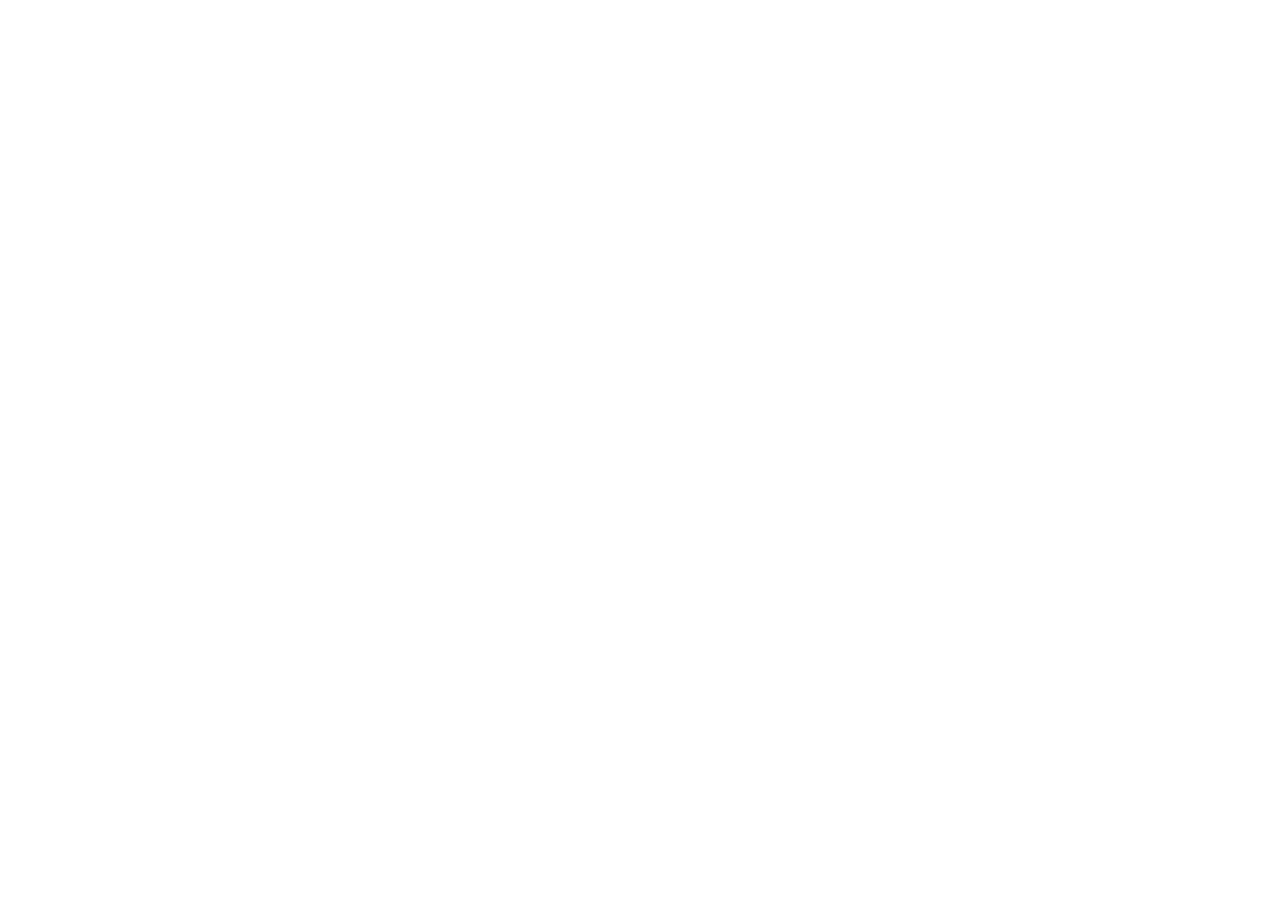
==== Bridge.html @ 933158a1 "feat: 導入 GAS Bridge 模式以優化前後端通訊，並提升學員查詢與報到資料寫入效能。" ====
<!DOCTYPE html>
<html>

<head>
    <base target="_top">
</head>

<body>
    <script>
        window.addEventListener('message', function (event) {
            const data = event.data;
            if (!data || !data.action) return;

            // 接收來自 GitHub Pages 的指令，代為呼叫 google.script.run
            if (data.action === 'checkInStudent') {
                google.script.run
                    .withSuccessHandler(result => event.source.postMessage({ id: data.id, status: 'success', result: result }, event.origin))
                    .withFailureHandler(error => event.source.postMessage({ id: data.id, status: 'error', error: error.message }, event.origin))
                    .checkInStudent(data.payload);
            }
            else if (data.action === 'getMsgTemplate') {
                google.script.run
                    .withSuccessHandler(result => event.source.postMessage({ id: data.id, status: 'success', result: result }, event.origin))
                    .withFailureHandler(error => event.source.postMessage({ id: data.id, status: 'error', error: error.message }, event.origin))
                    .getMsgTemplate();
            }
            else if (data.action === 'updateMsgTemplate') {
                google.script.run
                    .withSuccessHandler(result => event.source.postMessage({ id: data.id, status: 'success', result: result }, event.origin))
                    .withFailureHandler(error => event.source.postMessage({ id: data.id, status: 'error', error: error.message }, event.origin))
                    .updateMsgTemplate(data.payload);
            }
        });
    </script>
</body>

</html>
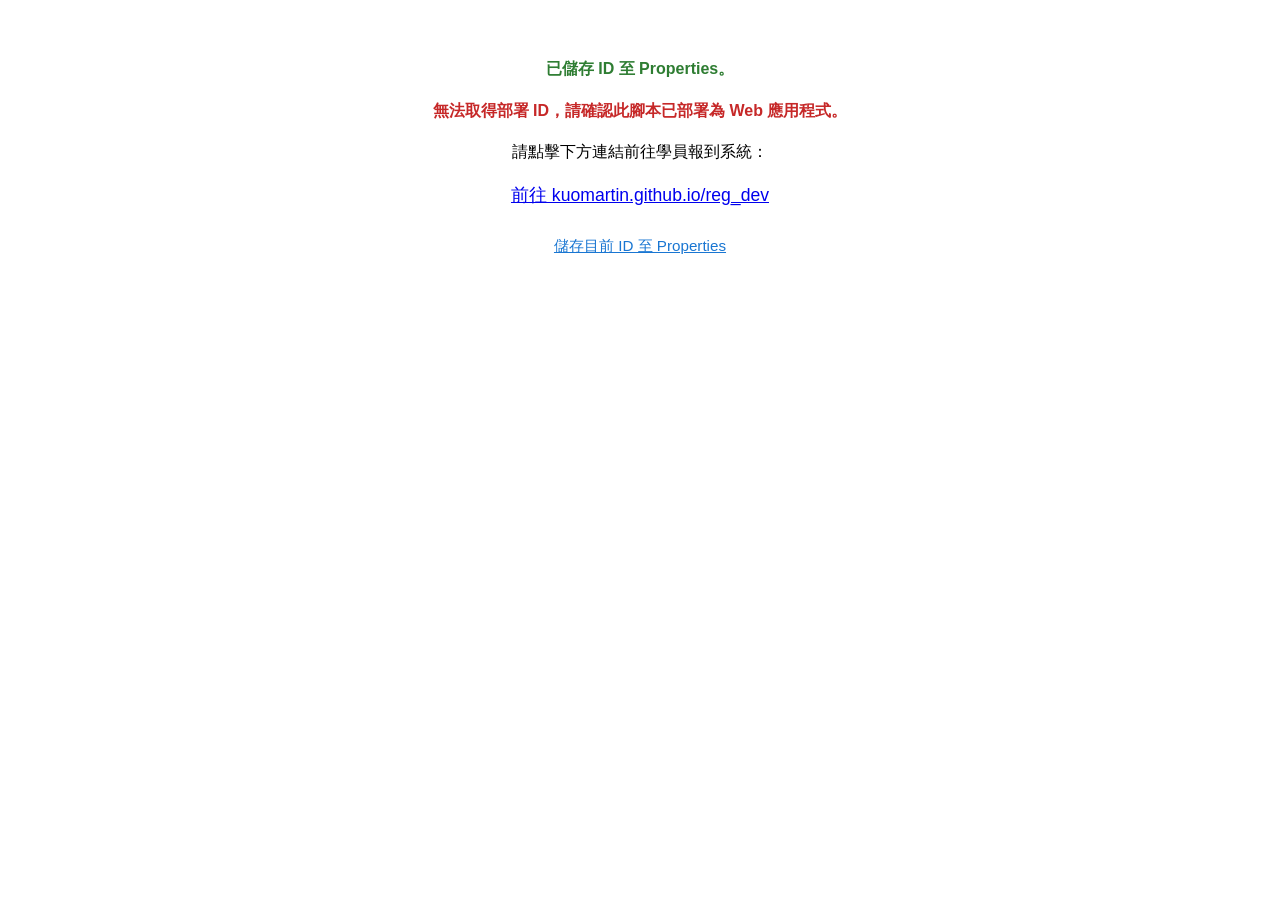
==== commit 6f31f2d2: "feat: Enhance Bridge mode implementation with improved HTML structure and dynamic messaging for user" ====
--- a/Bridge.html
+++ b/Bridge.html
@@ -1,36 +1,74 @@
 <!DOCTYPE html>
-<html>
+<html lang="zh-TW">
 
 <head>
+    <meta charset="UTF-8">
+    <meta name="viewport" content="width=device-width, initial-scale=1.0">
     <base target="_top">
+    <title>Bridge</title>
 </head>
 
 <body>
+    <div id="top-page" style="display:none;font-family:sans-serif;padding:2rem;text-align:center;line-height:1.6;">
+        <? if (saved) { ?>
+        <p style="color:#2e7d32;font-weight:bold;">已儲存 ID 至 Properties。</p>
+        <? } ?>
+        <? if (!deploymentId) { ?>
+        <p style="color:#c62828;font-weight:bold;">無法取得部署 ID，請確認此腳本已部署為 Web 應用程式。</p>
+        <? } else { ?>
+        <p>請點擊下方連結前往學員報到系統：</p>
+        <p>
+            <a href="<?= redirectUrl ?>" target="_top" style="font-size:1.1rem;">
+                前往 kuomartin.github.io/reg_dev
+            </a>
+        </p>
+        <? if (saveUrl) { ?>
+        <p style="margin-top:1.5rem;">
+            <a href="<?= saveUrl ?>" target="_self" style="font-size:0.95rem;color:#1976d2;">
+                儲存目前 ID 至 Properties
+            </a>
+        </p>
+        <? } ?>
+        <? } ?>
+    </div>
+
     <script>
-        window.addEventListener('message', function (event) {
-            const data = event.data;
-            if (!data || !data.action) return;
+        const isBridgeMode = '<?= isBridgeMode ?>' === 'true';
 
-            // 接收來自 GitHub Pages 的指令，代為呼叫 google.script.run
-            if (data.action === 'checkInStudent') {
-                google.script.run
-                    .withSuccessHandler(result => event.source.postMessage({ id: data.id, status: 'success', result: result }, event.origin))
-                    .withFailureHandler(error => event.source.postMessage({ id: data.id, status: 'error', error: error.message }, event.origin))
-                    .checkInStudent(data.payload);
-            }
-            else if (data.action === 'getMsgTemplate') {
-                google.script.run
-                    .withSuccessHandler(result => event.source.postMessage({ id: data.id, status: 'success', result: result }, event.origin))
-                    .withFailureHandler(error => event.source.postMessage({ id: data.id, status: 'error', error: error.message }, event.origin))
-                    .getMsgTemplate();
-            }
-            else if (data.action === 'updateMsgTemplate') {
-                google.script.run
-                    .withSuccessHandler(result => event.source.postMessage({ id: data.id, status: 'success', result: result }, event.origin))
-                    .withFailureHandler(error => event.source.postMessage({ id: data.id, status: 'error', error: error.message }, event.origin))
-                    .updateMsgTemplate(data.payload);
-            }
-        });
+        if (isBridgeMode) {
+            // 1. 建立一條專屬的通訊地道 (MessageChannel)
+            const channel = new MessageChannel();
+
+            // 2. 監聽地道這一頭 (port1) 的訊息，Warden 攔截不到這裡
+            channel.port1.onmessage = function (event) {
+                const data = event.data;
+                if (!data || !data.action) return;
+
+                if (data.action === 'checkInStudent') {
+                    google.script.run
+                        .withSuccessHandler(res => channel.port1.postMessage({ id: data.id, status: 'success', result: res }))
+                        .withFailureHandler(err => channel.port1.postMessage({ id: data.id, status: 'error', error: err.message }))
+                        .checkInStudent(data.payload);
+                }
+                else if (data.action === 'getMsgTemplate') {
+                    google.script.run
+                        .withSuccessHandler(res => channel.port1.postMessage({ id: data.id, status: 'success', result: res }))
+                        .withFailureHandler(err => channel.port1.postMessage({ id: data.id, status: 'error', error: err.message }))
+                        .getMsgTemplate();
+                }
+                else if (data.action === 'updateMsgTemplate') {
+                    google.script.run
+                        .withSuccessHandler(res => channel.port1.postMessage({ id: data.id, status: 'success', result: res }))
+                        .withFailureHandler(err => channel.port1.postMessage({ id: data.id, status: 'error', error: err.message }))
+                        .updateMsgTemplate(data.payload);
+                }
+            };
+
+            // 3. 把地道的另一頭 (port2) 透過 window.top 直接拋給最外層的 GitHub Pages
+            window.top.postMessage({ action: 'GAS_READY' }, '*', [channel.port2]);
+        } else {
+            document.getElementById('top-page').style.display = 'block';
+        }
     </script>
 </body>
 
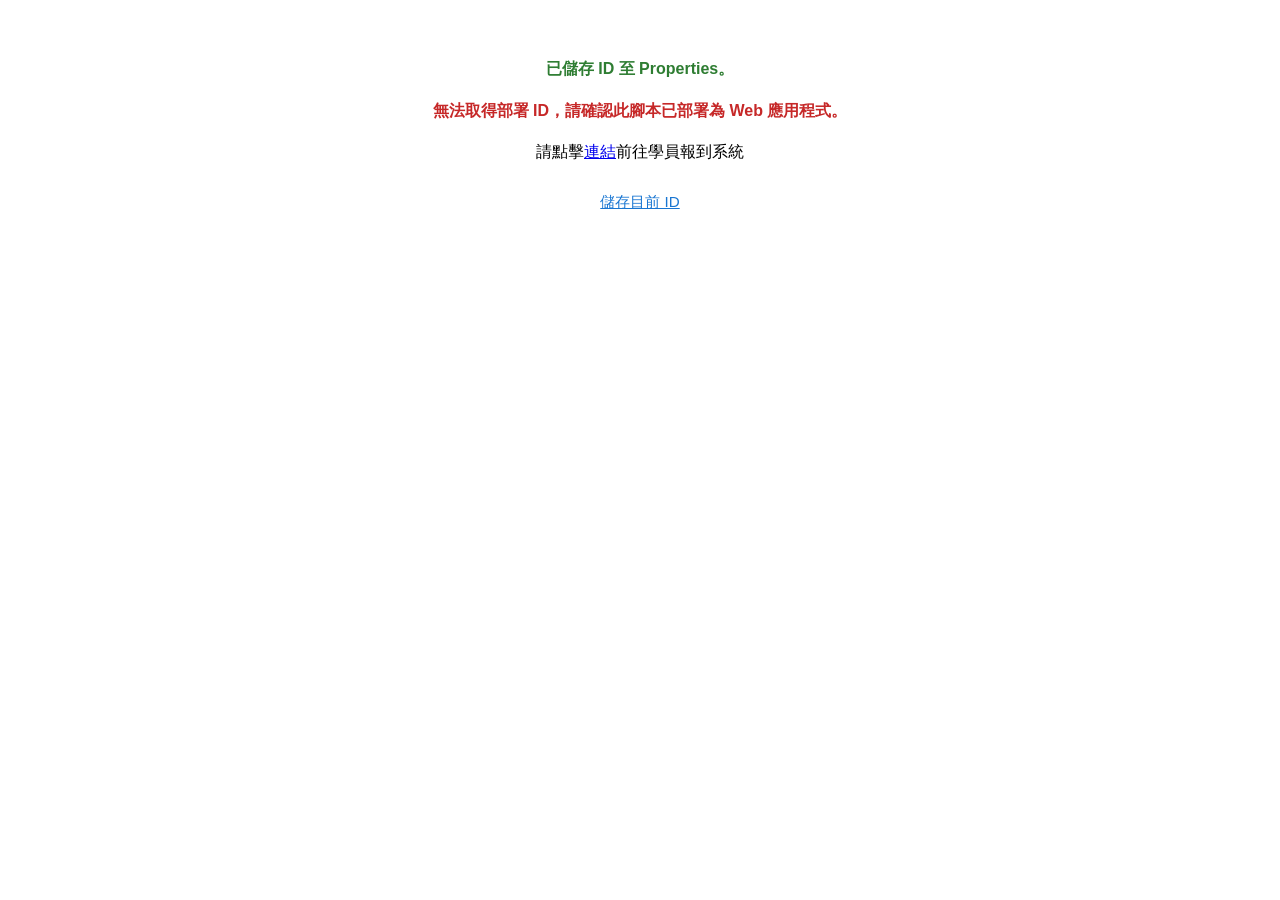
==== commit ff90a32d: "feat: Update project configuration and enhance user interface by modifying .clasp.json, .claspignore" ====
--- a/Bridge.html
+++ b/Bridge.html
@@ -16,16 +16,11 @@
         <? if (!deploymentId) { ?>
         <p style="color:#c62828;font-weight:bold;">無法取得部署 ID，請確認此腳本已部署為 Web 應用程式。</p>
         <? } else { ?>
-        <p>請點擊下方連結前往學員報到系統：</p>
-        <p>
-            <a href="<?= redirectUrl ?>" target="_top" style="font-size:1.1rem;">
-                前往 kuomartin.github.io/reg_dev
-            </a>
-        </p>
+        <p>請點擊<a href="<?= redirectUrl ?>" target="_top">連結</a>前往學員報到系統</p>
         <? if (saveUrl) { ?>
         <p style="margin-top:1.5rem;">
             <a href="<?= saveUrl ?>" target="_self" style="font-size:0.95rem;color:#1976d2;">
-                儲存目前 ID 至 Properties
+                儲存目前 ID
             </a>
         </p>
         <? } ?>
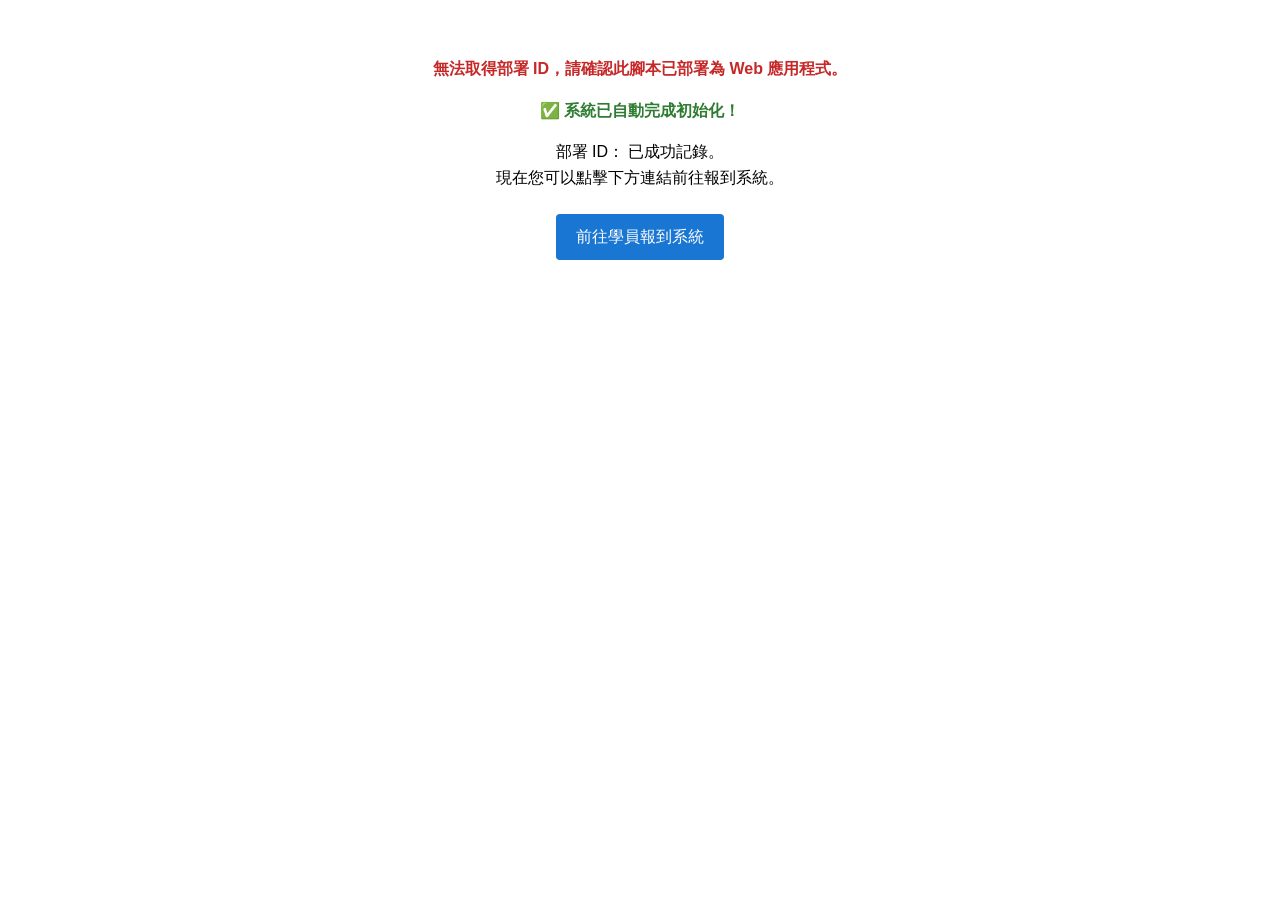
==== commit 7dbcb09e: "refactor: optimize deployment initialization flow" ====
--- a/Bridge.html
+++ b/Bridge.html
@@ -1,70 +1,130 @@
-<!DOCTYPE html>
+<!doctype html>
 <html lang="zh-TW">
+    <head>
+        <meta charset="UTF-8" />
+        <meta name="viewport" content="width=device-width, initial-scale=1.0" />
+        <base target="_top" />
+        <title>Bridge</title>
+    </head>
 
-<head>
-    <meta charset="UTF-8">
-    <meta name="viewport" content="width=device-width, initial-scale=1.0">
-    <base target="_top">
-    <title>Bridge</title>
-</head>
+    <body>
+        <div
+            id="top-page"
+            style="
+                display: none;
+                font-family: sans-serif;
+                padding: 2rem;
+                text-align: center;
+                line-height: 1.6;
+            "
+        >
+            <? if (!deploymentId) { ?>
+            <p style="color: #c62828; font-weight: bold">
+                無法取得部署 ID，請確認此腳本已部署為 Web 應用程式。
+            </p>
+            <? } else { ?>
+            <p style="color: #2e7d32; font-weight: bold">
+                ✅ 系統已自動完成初始化！
+            </p>
+            <p>
+                部署 ID：<code><?= deploymentId ?></code> 已成功記錄。<br />
+                現在您可以點擊下方連結前往報到系統。
+            </p>
+            <p style="margin-top: 1.5rem">
+                <a
+                    href="<?= redirectUrl ?>"
+                    target="_top"
+                    style="
+                        background: #1976d2;
+                        color: white;
+                        padding: 10px 20px;
+                        border-radius: 4px;
+                        text-decoration: none;
+                        display: inline-block;
+                    "
+                >
+                    前往學員報到系統
+                </a>
+            </p>
+            <? } ?>
+        </div>
 
-<body>
-    <div id="top-page" style="display:none;font-family:sans-serif;padding:2rem;text-align:center;line-height:1.6;">
-        <? if (saved) { ?>
-        <p style="color:#2e7d32;font-weight:bold;">已儲存 ID 至 Properties。</p>
-        <? } ?>
-        <? if (!deploymentId) { ?>
-        <p style="color:#c62828;font-weight:bold;">無法取得部署 ID，請確認此腳本已部署為 Web 應用程式。</p>
-        <? } else { ?>
-        <p>請點擊<a href="<?= redirectUrl ?>" target="_top">連結</a>前往學員報到系統</p>
-        <? if (saveUrl) { ?>
-        <p style="margin-top:1.5rem;">
-            <a href="<?= saveUrl ?>" target="_self" style="font-size:0.95rem;color:#1976d2;">
-                儲存目前 ID
-            </a>
-        </p>
-        <? } ?>
-        <? } ?>
-    </div>
+        <script>
+            const isBridgeMode = "<?= isBridgeMode ?>" === "true";
 
-    <script>
-        const isBridgeMode = '<?= isBridgeMode ?>' === 'true';
+            if (isBridgeMode) {
+                // 1. 建立一條專屬的通訊地道 (MessageChannel)
+                const channel = new MessageChannel();
 
-        if (isBridgeMode) {
-            // 1. 建立一條專屬的通訊地道 (MessageChannel)
-            const channel = new MessageChannel();
+                // 2. 監聽地道這一頭 (port1) 的訊息
+                channel.port1.onmessage = function (event) {
+                    const data = event.data;
+                    if (!data || !data.action) return;
 
-            // 2. 監聽地道這一頭 (port1) 的訊息，Warden 攔截不到這裡
-            channel.port1.onmessage = function (event) {
-                const data = event.data;
-                if (!data || !data.action) return;
+                    if (data.action === "checkInStudent") {
+                        google.script.run
+                            .withSuccessHandler((res) =>
+                                channel.port1.postMessage({
+                                    id: data.id,
+                                    status: "success",
+                                    result: res,
+                                }),
+                            )
+                            .withFailureHandler((err) =>
+                                channel.port1.postMessage({
+                                    id: data.id,
+                                    status: "error",
+                                    error: err.message,
+                                }),
+                            )
+                            .checkInStudent(
+                                data.payload.id,
+                                data.payload.sheetName,
+                            );
+                    } else if (data.action === "getMsgTemplate") {
+                        google.script.run
+                            .withSuccessHandler((res) =>
+                                channel.port1.postMessage({
+                                    id: data.id,
+                                    status: "success",
+                                    result: res,
+                                }),
+                            )
+                            .withFailureHandler((err) =>
+                                channel.port1.postMessage({
+                                    id: data.id,
+                                    status: "error",
+                                    error: err.message,
+                                }),
+                            )
+                            .getMsgTemplate();
+                    } else if (data.action === "getCheckInSheets") {
+                        google.script.run
+                            .withSuccessHandler((res) =>
+                                channel.port1.postMessage({
+                                    id: data.id,
+                                    status: "success",
+                                    result: res,
+                                }),
+                            )
+                            .withFailureHandler((err) =>
+                                channel.port1.postMessage({
+                                    id: data.id,
+                                    status: "error",
+                                    error: err.message,
+                                }),
+                            )
+                            .getCheckInSheets();
+                    }
+                };
 
-                if (data.action === 'checkInStudent') {
-                    google.script.run
-                        .withSuccessHandler(res => channel.port1.postMessage({ id: data.id, status: 'success', result: res }))
-                        .withFailureHandler(err => channel.port1.postMessage({ id: data.id, status: 'error', error: err.message }))
-                        .checkInStudent(data.payload);
-                }
-                else if (data.action === 'getMsgTemplate') {
-                    google.script.run
-                        .withSuccessHandler(res => channel.port1.postMessage({ id: data.id, status: 'success', result: res }))
-                        .withFailureHandler(err => channel.port1.postMessage({ id: data.id, status: 'error', error: err.message }))
-                        .getMsgTemplate();
-                }
-                else if (data.action === 'updateMsgTemplate') {
-                    google.script.run
-                        .withSuccessHandler(res => channel.port1.postMessage({ id: data.id, status: 'success', result: res }))
-                        .withFailureHandler(err => channel.port1.postMessage({ id: data.id, status: 'error', error: err.message }))
-                        .updateMsgTemplate(data.payload);
-                }
-            };
-
-            // 3. 把地道的另一頭 (port2) 透過 window.top 直接拋給最外層的 GitHub Pages
-            window.top.postMessage({ action: 'GAS_READY' }, '*', [channel.port2]);
-        } else {
-            document.getElementById('top-page').style.display = 'block';
-        }
-    </script>
-</body>
-
-</html>+                // 3. 把地道的另一頭 (port2) 透過 window.top 直接拋給最外層的 GitHub Pages
+                window.top.postMessage({ action: "GAS_READY" }, "*", [
+                    channel.port2,
+                ]);
+            } else {
+                document.getElementById("top-page").style.display = "block";
+            }
+        </script>
+    </body>
+</html>
